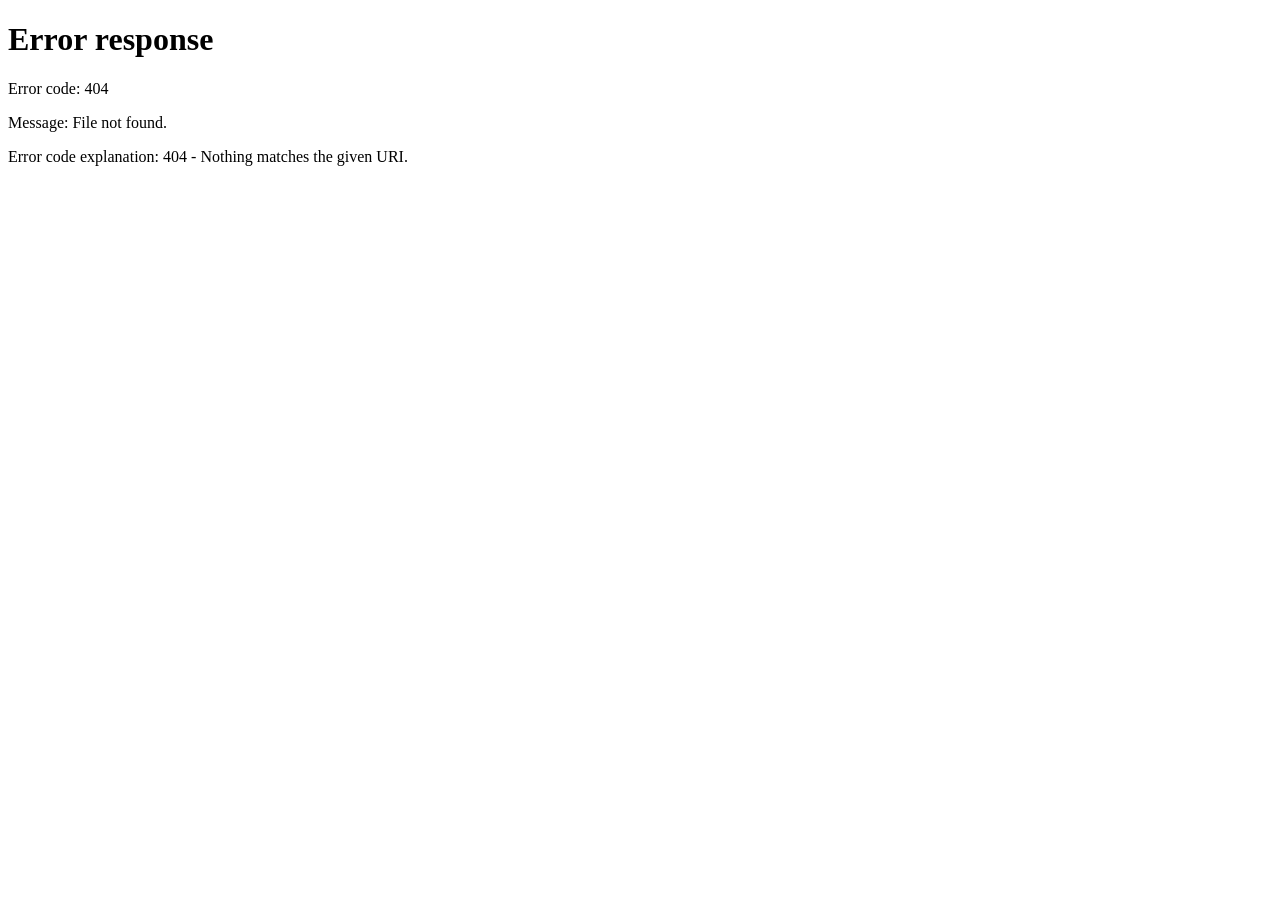
==== public/index.html @ 0823ecae "feat: Initial release of CREW/DECK - Production Employee Management System in C11" ====
<!DOCTYPE html>
<html lang="en" data-theme="dark">
<head>
  <meta charset="UTF-8">
  <meta name="viewport" content="width=device-width, initial-scale=1.0">
  <title>CREW/DECK - Mission Control for People</title>
  <meta name="description" content="Production-ready Employee Management System with deep ink aesthetics, command palette, interactive org constellation, and real-time HR operations.">
  <link rel="stylesheet" href="css/variables.css">
  <link rel="stylesheet" href="css/style.css">
</head>
<body>
  <div id="app-root">
    <!-- Slim Rail Navigation -->
    <nav class="nav-rail" aria-label="Main Navigation">
      <div id="brand-icon" class="brand-icon" title="CREW/DECK Mission Deck">
        C/D
      </div>

      <div class="nav-links">
        <button class="nav-item active" data-view="dashboard" data-tooltip="Mission Deck" aria-label="Mission Deck">
          <svg viewBox="0 0 24 24" fill="none" stroke="currentColor">
            <rect x="3" y="3" width="7" height="9" rx="1"/>
            <rect x="14" y="3" width="7" height="5" rx="1"/>
            <rect x="14" y="12" width="7" height="9" rx="1"/>
            <rect x="3" y="16" width="7" height="5" rx="1"/>
          </svg>
        </button>

        <button class="nav-item" data-view="employees" data-tooltip="Employee Directory" aria-label="Employees">
          <svg viewBox="0 0 24 24" fill="none" stroke="currentColor">
            <path d="M17 21v-2a4 4 0 0 0-4-4H5a4 4 0 0 0-4 4v2"/>
            <circle cx="9" cy="7" r="4"/>
            <path d="M23 21v-2a4 4 0 0 0-3-3.87"/>
            <path d="M16 3.13a4 4 0 0 1 0 7.75"/>
          </svg>
        </button>

        <button class="nav-item" data-view="org" data-tooltip="Org Constellation" aria-label="Org Constellation">
          <svg viewBox="0 0 24 24" fill="none" stroke="currentColor">
            <circle cx="12" cy="5" r="3"/>
            <circle cx="6" cy="19" r="3"/>
            <circle cx="18" cy="19" r="3"/>
            <line x1="12" y1="8" x2="6" y2="16"/>
            <line x1="12" y1="8" x2="18" y2="16"/>
          </svg>
        </button>

        <button class="nav-item" data-view="departments" data-tooltip="Departments" aria-label="Departments">
          <svg viewBox="0 0 24 24" fill="none" stroke="currentColor">
            <rect x="2" y="7" width="20" height="14" rx="2" ry="2"/>
            <path d="M16 21V5a2 2 0 0 0-2-2h-4a2 2 0 0 0-2 2v16"/>
          </svg>
        </button>

        <button class="nav-item" data-view="attendance" data-tooltip="Attendance & Heatmap" aria-label="Attendance">
          <svg viewBox="0 0 24 24" fill="none" stroke="currentColor">
            <circle cx="12" cy="12" r="10"/>
            <polyline points="12 6 12 12 16 14"/>
          </svg>
        </button>

        <button class="nav-item" data-view="leave" data-tooltip="Leave Operations" aria-label="Leave">
          <svg viewBox="0 0 24 24" fill="none" stroke="currentColor">
            <rect x="3" y="4" width="18" height="18" rx="2" ry="2"/>
            <line x1="16" y1="2" x2="16" y2="6"/>
            <line x1="8" y1="2" x2="8" y2="6"/>
            <line x1="3" y1="10" x2="21" y2="10"/>
          </svg>
        </button>

        <button class="nav-item" data-view="payroll" data-tooltip="Payroll Summaries" aria-label="Payroll">
          <svg viewBox="0 0 24 24" fill="none" stroke="currentColor">
            <line x1="12" y1="1" x2="12" y2="23"/>
            <path d="M17 5H9.5a3.5 3.5 0 0 0 0 7h5a3.5 3.5 0 0 1 0 7H6"/>
          </svg>
        </button>

        <button class="nav-item" data-view="audit" data-tooltip="Audit Trail" aria-label="Audit">
          <svg viewBox="0 0 24 24" fill="none" stroke="currentColor">
            <path d="M14 2H6a2 2 0 0 0-2 2v16a2 2 0 0 0 2 2h12a2 2 0 0 0 2-2V8z"/>
            <polyline points="14 2 14 8 20 8"/>
            <line x1="16" y1="13" x2="8" y2="13"/>
            <line x1="16" y1="17" x2="8" y2="17"/>
            <polyline points="10 9 9 9 8 9"/>
          </svg>
        </button>
      </div>

      <div class="rail-footer">
        <button id="theme-toggle-btn" class="theme-toggle-btn" aria-label="Toggle Theme">
          ☀️
        </button>
      </div>
    </nav>

    <!-- Main Viewport Area -->
    <main class="main-wrapper">
      <!-- Top Command Bar -->
      <header class="top-bar">
        <div class="top-bar-left">
          <div class="page-title">
            <span id="page-title-text">Mission Deck</span>
            <span id="page-title-badge" class="page-badge">OVERVIEW</span>
          </div>
        </div>

        <div class="top-bar-right">
          <button id="search-trigger" class="search-trigger" aria-label="Open Command Palette">
            <span>🔍 Search actions or crew...</span>
            <kbd class="kbd">⌘K</kbd>
          </button>

          <div id="user-badge" class="user-badge">
            <div class="avatar-circle" style="background-color: var(--accent-amber);">AD</div>
            <span style="font-weight: 600; font-size: 12px;">Admin</span>
            <span class="user-role-badge">ADMIN</span>
          </div>
        </div>
      </header>

      <!-- Scrollable Viewport -->
      <div id="viewport-content" class="viewport-content"></div>
    </main>
  </div>

  <!-- Scripts -->
  <script src="js/api.js"></script>
  <script src="js/auth.js"></script>
  <script src="js/drawer.js"></script>
  <script src="js/command_palette.js"></script>
  <script src="js/constellation.js"></script>
  <script src="js/app.js"></script>
</body>
</html>
---- public/css/variables.css ----
:root {
  /* Fonts */
  --font-display: 'Space Grotesk', -apple-system, BlinkMacSystemFont, sans-serif;
  --font-body: 'Inter', -apple-system, BlinkMacSystemFont, sans-serif;
  --font-mono: 'JetBrains Mono', monospace;

  /* Base Spacing */
  --space-xs: 0.25rem;
  --space-sm: 0.5rem;
  --space-md: 1rem;
  --space-lg: 1.5rem;
  --space-xl: 2rem;
  --space-2xl: 3rem;

  /* Border Radius */
  --radius-sm: 6px;
  --radius-md: 10px;
  --radius-lg: 14px;
  --radius-full: 9999px;

  /* Transitions */
  --transition-fast: 150ms cubic-bezier(0.4, 0, 0.2, 1);
  --transition-normal: 220ms cubic-bezier(0.4, 0, 0.2, 1);
  --transition-slow: 350ms cubic-bezier(0.4, 0, 0.2, 1);

  /* Shadows */
  --shadow-sm: 0 1px 2px rgba(0, 0, 0, 0.25);
  --shadow-md: 0 4px 12px rgba(0, 0, 0, 0.35);
  --shadow-lg: 0 12px 32px rgba(0, 0, 0, 0.45);
  --shadow-glow: 0 0 20px rgba(255, 176, 32, 0.2);

  /* Dark Theme (Default: Mission Control / Deep Ink) */
  --bg-app: #0E1116;
  --bg-surface: #161B22;
  --bg-surface-elevated: #1F242C;
  --bg-surface-hover: #262D37;
  --bg-rail: #0B0E12;
  --bg-input: #12151B;

  --border-subtle: #232933;
  --border-medium: #303743;
  --border-focus: #FFB020;

  --text-primary: #F0F6FC;
  --text-secondary: #8B949E;
  --text-muted: #5A6472;
  --text-inverted: #0E1116;

  /* Brand Accents */
  --accent-amber: #FFB020;
  --accent-amber-glow: rgba(255, 176, 32, 0.15);
  --accent-teal: #2DD4BF;
  --accent-teal-glow: rgba(45, 212, 191, 0.15);
  --accent-rose: #F43F5E;
  --accent-blue: #38BDF8;
  --accent-purple: #A78BFA;

  /* Heatmap levels */
  --heatmap-0: #1C2128;
  --heatmap-1: #115E59;
  --heatmap-2: #0D9488;
  --heatmap-3: #14B8A6;
  --heatmap-4: #2DD4BF;
}

/* Light Theme (Warm Paper Command Deck) */
[data-theme="light"] {
  --bg-app: #F4EFE6;
  --bg-surface: #FFFFFF;
  --bg-surface-elevated: #F9F6F0;
  --bg-surface-hover: #EDE8DE;
  --bg-rail: #EBE5DB;
  --bg-input: #FFFFFF;

  --border-subtle: #E2DBD0;
  --border-medium: #D1C7BA;
  --border-focus: #D98200;

  --text-primary: #1C2024;
  --text-secondary: #586069;
  --text-muted: #8A929B;
  --text-inverted: #FFFFFF;

  --accent-amber: #D98200;
  --accent-amber-glow: rgba(217, 130, 0, 0.15);
  --accent-teal: #0D9488;
  --accent-teal-glow: rgba(13, 148, 136, 0.15);

  --shadow-sm: 0 1px 2px rgba(60, 50, 40, 0.08);
  --shadow-md: 0 4px 12px rgba(60, 50, 40, 0.12);
  --shadow-lg: 0 12px 32px rgba(60, 50, 40, 0.16);

  --heatmap-0: #E2DBD0;
  --heatmap-1: #99F6E4;
  --heatmap-2: #5EEAD4;
  --heatmap-3: #14B8A6;
  --heatmap-4: #0F766E;
}
---- public/css/style.css ----
@import url('https://fonts.googleapis.com/css2?family=Inter:wght@400;500;600;700&family=JetBrains+Mono:wght@400;500;600&family=Space+Grotesk:wght@500;600;700&display=swap');
@import url('variables.css');

/* Global Reset */
*, *::before, *::after {
  box-sizing: border-box;
  margin: 0;
  padding: 0;
}

html, body {
  height: 100%;
  width: 100%;
  background-color: var(--bg-app);
  color: var(--text-primary);
  font-family: var(--font-body);
  font-size: 14px;
  line-height: 1.5;
  -webkit-font-smoothing: antialiased;
  -moz-osx-font-smoothing: grayscale;
  overflow: hidden;
}

/* Accessibility Focus Ring */
:focus-visible {
  outline: 2px solid var(--border-focus);
  outline-offset: 2px;
}

/* Tabular Numerals */
.num, .font-mono, td.salary, .metric-value, .id-badge {
  font-family: var(--font-mono);
  font-variant-numeric: tabular-nums;
}

/* App Shell Layout */
#app-root {
  display: flex;
  height: 100vh;
  width: 100vw;
  overflow: hidden;
}

/* Slim Rail Navigation */
.nav-rail {
  width: 64px;
  background-color: var(--bg-rail);
  border-right: 1px solid var(--border-subtle);
  display: flex;
  flex-direction: column;
  align-items: center;
  padding: var(--space-md) 0;
  z-index: 40;
  flex-shrink: 0;
  transition: width var(--transition-normal);
}

.brand-icon {
  width: 38px;
  height: 38px;
  border-radius: var(--radius-md);
  background: linear-gradient(135deg, var(--accent-amber), #E69500);
  display: flex;
  align-items: center;
  justify-content: center;
  color: #0E1116;
  font-weight: 700;
  font-family: var(--font-display);
  font-size: 16px;
  margin-bottom: var(--space-xl);
  box-shadow: 0 0 12px var(--accent-amber-glow);
  cursor: pointer;
}

.nav-links {
  display: flex;
  flex-direction: column;
  gap: var(--space-sm);
  width: 100%;
  align-items: center;
  flex: 1;
}

.nav-item {
  width: 44px;
  height: 44px;
  border-radius: var(--radius-md);
  display: flex;
  align-items: center;
  justify-content: center;
  color: var(--text-secondary);
  background: transparent;
  border: none;
  cursor: pointer;
  position: relative;
  transition: all var(--transition-fast);
}

.nav-item:hover {
  color: var(--text-primary);
  background-color: var(--bg-surface-hover);
}

.nav-item.active {
  color: var(--accent-amber);
  background-color: var(--bg-surface);
}

.nav-item.active::before {
  content: '';
  position: absolute;
  left: 0;
  width: 3px;
  height: 20px;
  background-color: var(--accent-amber);
  border-radius: 0 4px 4px 0;
}

.nav-item svg {
  width: 20px;
  height: 20px;
  stroke-width: 1.8;
}

/* Tooltip on hover */
.nav-item::after {
  content: attr(data-tooltip);
  position: absolute;
  left: 68px;
  background: var(--bg-surface-elevated);
  color: var(--text-primary);
  padding: 4px 10px;
  border-radius: var(--radius-sm);
  font-size: 12px;
  font-weight: 500;
  white-space: nowrap;
  pointer-events: none;
  opacity: 0;
  transform: translateX(-4px);
  transition: all var(--transition-fast);
  border: 1px solid var(--border-subtle);
  box-shadow: var(--shadow-md);
  z-index: 100;
}

.nav-item:hover::after {
  opacity: 1;
  transform: translateX(0);
}

.rail-footer {
  display: flex;
  flex-direction: column;
  align-items: center;
  gap: var(--space-sm);
  width: 100%;
}

/* Main Content Area */
.main-wrapper {
  flex: 1;
  display: flex;
  flex-direction: column;
  height: 100%;
  overflow: hidden;
  background-color: var(--bg-app);
}

/* Top Command Bar */
.top-bar {
  height: 56px;
  border-bottom: 1px solid var(--border-subtle);
  background-color: var(--bg-surface);
  display: flex;
  align-items: center;
  justify-content: space-between;
  padding: 0 var(--space-lg);
  flex-shrink: 0;
  z-index: 20;
}

.top-bar-left {
  display: flex;
  align-items: center;
  gap: var(--space-md);
}

.page-title {
  font-family: var(--font-display);
  font-size: 18px;
  font-weight: 700;
  color: var(--text-primary);
  display: flex;
  align-items: center;
  gap: var(--space-sm);
}

.page-badge {
  font-family: var(--font-mono);
  font-size: 11px;
  padding: 2px 8px;
  border-radius: var(--radius-full);
  background-color: var(--bg-surface-elevated);
  border: 1px solid var(--border-subtle);
  color: var(--text-secondary);
}

.search-trigger {
  display: flex;
  align-items: center;
  gap: var(--space-sm);
  background-color: var(--bg-input);
  border: 1px solid var(--border-subtle);
  padding: 6px 14px;
  border-radius: var(--radius-md);
  color: var(--text-secondary);
  font-size: 13px;
  cursor: pointer;
  transition: all var(--transition-fast);
  min-width: 220px;
}

.search-trigger:hover {
  border-color: var(--border-medium);
  color: var(--text-primary);
}

.kbd {
  font-family: var(--font-mono);
  font-size: 10px;
  background-color: var(--bg-surface-elevated);
  border: 1px solid var(--border-medium);
  border-radius: 4px;
  padding: 2px 6px;
  color: var(--text-muted);
}

.top-bar-right {
  display: flex;
  align-items: center;
  gap: var(--space-md);
}

.theme-toggle-btn {
  background: transparent;
  border: 1px solid var(--border-subtle);
  color: var(--text-secondary);
  width: 36px;
  height: 36px;
  border-radius: var(--radius-md);
  display: flex;
  align-items: center;
  justify-content: center;
  cursor: pointer;
  transition: all var(--transition-fast);
}

.theme-toggle-btn:hover {
  color: var(--text-primary);
  background-color: var(--bg-surface-hover);
  border-color: var(--border-medium);
}

.user-badge {
  display: flex;
  align-items: center;
  gap: var(--space-sm);
  padding: 4px 10px 4px 6px;
  border-radius: var(--radius-full);
  background-color: var(--bg-surface-elevated);
  border: 1px solid var(--border-subtle);
  cursor: pointer;
  transition: all var(--transition-fast);
}

.user-badge:hover {
  border-color: var(--border-medium);
}

.avatar-circle {
  width: 26px;
  height: 26px;
  border-radius: 50%;
  display: flex;
  align-items: center;
  justify-content: center;
  font-weight: 600;
  font-size: 11px;
  color: #0E1116;
  text-transform: uppercase;
}

.user-role-badge {
  font-size: 10px;
  text-transform: uppercase;
  font-weight: 700;
  letter-spacing: 0.5px;
  padding: 1px 6px;
  border-radius: var(--radius-sm);
  background-color: var(--accent-amber-glow);
  color: var(--accent-amber);
}

/* Scrollable Viewport */
.viewport-content {
  flex: 1;
  overflow-y: auto;
  padding: var(--space-lg);
  display: flex;
  flex-direction: column;
  gap: var(--space-lg);
}

/* Bento Grid Dashboard */
.bento-grid {
  display: grid;
  grid-template-columns: repeat(12, 1fr);
  gap: var(--space-md);
}

.bento-card {
  background-color: var(--bg-surface);
  border: 1px solid var(--border-subtle);
  border-radius: var(--radius-lg);
  padding: var(--space-lg);
  display: flex;
  flex-direction: column;
  position: relative;
  overflow: hidden;
  transition: all var(--transition-fast);
}

.bento-card:hover {
  border-color: var(--border-medium);
}

.card-span-3 { grid-column: span 3; }
.card-span-4 { grid-column: span 4; }
.card-span-6 { grid-column: span 6; }
.card-span-8 { grid-column: span 8; }
.card-span-12 { grid-column: span 12; }

.metric-card {
  justify-content: space-between;
}

.metric-header {
  display: flex;
  align-items: center;
  justify-content: space-between;
  margin-bottom: var(--space-sm);
}

.metric-label {
  font-size: 12px;
  font-weight: 600;
  text-transform: uppercase;
  letter-spacing: 0.5px;
  color: var(--text-secondary);
}

.metric-icon-wrap {
  width: 32px;
  height: 32px;
  border-radius: var(--radius-md);
  display: flex;
  align-items: center;
  justify-content: center;
  background-color: var(--bg-surface-elevated);
  color: var(--accent-amber);
}

.metric-value {
  font-size: 28px;
  font-weight: 700;
  color: var(--text-primary);
  line-height: 1.1;
}

.metric-footer {
  margin-top: var(--space-sm);
  display: flex;
  align-items: center;
  gap: var(--space-xs);
  font-size: 12px;
  color: var(--text-secondary);
}

.metric-trend-up {
  color: var(--accent-teal);
  display: flex;
  align-items: center;
  font-weight: 600;
}

/* Card Headers */
.card-title-bar {
  display: flex;
  align-items: center;
  justify-content: space-between;
  margin-bottom: var(--space-md);
}

.card-title {
  font-family: var(--font-display);
  font-size: 15px;
  font-weight: 700;
  color: var(--text-primary);
}

/* Sparkline Attendance Chart */
.sparkline-container {
  display: flex;
  align-items: flex-end;
  gap: 6px;
  height: 90px;
  padding-top: var(--space-sm);
  width: 100%;
}

.spark-bar-col {
  flex: 1;
  display: flex;
  flex-direction: column;
  align-items: center;
  gap: 4px;
  height: 100%;
  justify-content: flex-end;
}

.spark-bar {
  width: 100%;
  border-radius: 4px 4px 0 0;
  background-color: var(--accent-teal);
  transition: height var(--transition-normal);
  min-height: 4px;
  position: relative;
}

.spark-bar.weekend {
  background-color: var(--border-medium);
  opacity: 0.4;
}

.spark-date {
  font-size: 9px;
  font-family: var(--font-mono);
  color: var(--text-muted);
}

/* Progress List (Department Distribution) */
.dept-progress-list {
  display: flex;
  flex-direction: column;
  gap: var(--space-sm);
}

.dept-progress-row {
  display: flex;
  flex-direction: column;
  gap: 4px;
}

.dept-progress-meta {
  display: flex;
  justify-content: space-between;
  font-size: 12px;
}

.dept-name-label {
  font-weight: 500;
  color: var(--text-primary);
}

.dept-count-label {
  font-family: var(--font-mono);
  color: var(--text-secondary);
}

.progress-track {
  height: 6px;
  width: 100%;
  background-color: var(--bg-surface-elevated);
  border-radius: var(--radius-full);
  overflow: hidden;
}

.progress-fill {
  height: 100%;
  background: linear-gradient(90deg, var(--accent-amber), #F59E0B);
  border-radius: var(--radius-full);
  transition: width var(--transition-normal);
}

/* Action Banner */
.action-banner {
  background: linear-gradient(135deg, rgba(255, 176, 32, 0.08), rgba(45, 212, 191, 0.04));
  border: 1px solid var(--accent-amber-glow);
  border-radius: var(--radius-lg);
  padding: var(--space-lg);
  display: flex;
  align-items: center;
  justify-content: space-between;
}

/* Buttons */
.btn {
  display: inline-flex;
  align-items: center;
  justify-content: center;
  gap: var(--space-xs);
  padding: 8px 16px;
  border-radius: var(--radius-md);
  font-weight: 600;
  font-size: 13px;
  cursor: pointer;
  border: 1px solid transparent;
  transition: all var(--transition-fast);
  white-space: nowrap;
}

.btn-primary {
  background-color: var(--accent-amber);
  color: #0E1116;
}

.btn-primary:hover {
  background-color: #E69500;
  box-shadow: 0 0 14px var(--accent-amber-glow);
}

.btn-secondary {
  background-color: var(--bg-surface-elevated);
  border-color: var(--border-medium);
  color: var(--text-primary);
}

.btn-secondary:hover {
  background-color: var(--bg-surface-hover);
  border-color: var(--text-secondary);
}

.btn-danger {
  background-color: rgba(244, 63, 94, 0.15);
  border-color: rgba(244, 63, 94, 0.3);
  color: var(--accent-rose);
}

.btn-danger:hover {
  background-color: var(--accent-rose);
  color: #FFFFFF;
}

.btn-teal {
  background-color: var(--accent-teal);
  color: #0E1116;
}

.btn-teal:hover {
  background-color: #26BBA8;
}

.btn-sm {
  padding: 4px 10px;
  font-size: 12px;
}

/* Data Table Container */
.table-card {
  background-color: var(--bg-surface);
  border: 1px solid var(--border-subtle);
  border-radius: var(--radius-lg);
  overflow: hidden;
  display: flex;
  flex-direction: column;
}

.table-toolbar {
  padding: var(--space-md) var(--space-lg);
  display: flex;
  align-items: center;
  justify-content: space-between;
  border-bottom: 1px solid var(--border-subtle);
  gap: var(--space-md);
  flex-wrap: wrap;
}

.toolbar-left, .toolbar-right {
  display: flex;
  align-items: center;
  gap: var(--space-sm);
  flex-wrap: wrap;
}

.filter-input {
  background-color: var(--bg-input);
  border: 1px solid var(--border-subtle);
  color: var(--text-primary);
  border-radius: var(--radius-md);
  padding: 6px 12px;
  font-size: 13px;
  min-width: 180px;
}

.filter-input:focus {
  border-color: var(--border-focus);
  outline: none;
}

.filter-select {
  background-color: var(--bg-input);
  border: 1px solid var(--border-subtle);
  color: var(--text-primary);
  border-radius: var(--radius-md);
  padding: 6px 10px;
  font-size: 13px;
}

.table-responsive {
  width: 100%;
  overflow-x: auto;
}

.data-table {
  width: 100%;
  border-collapse: collapse;
  text-align: left;
}

.data-table th {
  padding: 10px var(--space-md);
  font-size: 11px;
  text-transform: uppercase;
  letter-spacing: 0.5px;
  font-weight: 600;
  color: var(--text-secondary);
  background-color: var(--bg-surface-elevated);
  border-bottom: 1px solid var(--border-subtle);
  white-space: nowrap;
}

.data-table td {
  padding: 12px var(--space-md);
  border-bottom: 1px solid var(--border-subtle);
  color: var(--text-primary);
  vertical-align: middle;
}

.data-table tr:last-child td {
  border-bottom: none;
}

.data-table tbody tr {
  transition: background-color var(--transition-fast);
}

.data-table tbody tr:hover {
  background-color: var(--bg-surface-hover);
  cursor: pointer;
}

/* Status Badges */
.status-badge {
  display: inline-flex;
  align-items: center;
  gap: 5px;
  font-size: 11px;
  font-weight: 600;
  text-transform: capitalize;
  padding: 2px 8px;
  border-radius: var(--radius-full);
}

.status-badge::before {
  content: '';
  width: 6px;
  height: 6px;
  border-radius: 50%;
}

.status-active, .status-present, .status-approved {
  background-color: rgba(45, 212, 191, 0.12);
  color: var(--accent-teal);
}
.status-active::before, .status-present::before, .status-approved::before {
  background-color: var(--accent-teal);
}

.status-on-leave, .status-half-day, .status-pending {
  background-color: rgba(255, 176, 32, 0.12);
  color: var(--accent-amber);
}
.status-on-leave::before, .status-half-day::before, .status-pending::before {
  background-color: var(--accent-amber);
}

.status-exited, .status-absent, .status-rejected {
  background-color: rgba(244, 63, 94, 0.12);
  color: var(--accent-rose);
}
.status-exited::before, .status-absent::before, .status-rejected::before {
  background-color: var(--accent-rose);
}

.status-late {
  background-color: rgba(245, 158, 11, 0.12);
  color: #F59E0B;
}
.status-late::before {
  background-color: #F59E0B;
}

/* Table Pagination Footer */
.table-pagination {
  padding: var(--space-sm) var(--space-lg);
  display: flex;
  align-items: center;
  justify-content: space-between;
  background-color: var(--bg-surface-elevated);
  border-top: 1px solid var(--border-subtle);
  font-size: 12px;
  color: var(--text-secondary);
}

/* Slide-Over Profile Drawer */
.drawer-backdrop {
  position: fixed;
  inset: 0;
  background-color: rgba(14, 17, 22, 0.65);
  backdrop-filter: blur(4px);
  z-index: 60;
  opacity: 0;
  pointer-events: none;
  transition: opacity var(--transition-normal);
}

.drawer-backdrop.open {
  opacity: 1;
  pointer-events: auto;
}

.slide-drawer {
  position: fixed;
  top: 0;
  right: 0;
  bottom: 0;
  width: 480px;
  max-width: 90vw;
  background-color: var(--bg-surface);
  border-left: 1px solid var(--border-subtle);
  box-shadow: var(--shadow-lg);
  z-index: 70;
  transform: translateX(100%);
  transition: transform var(--transition-normal);
  display: flex;
  flex-direction: column;
  overflow: hidden;
}

.slide-drawer.open {
  transform: translateX(0);
}

.drawer-header {
  padding: var(--space-lg);
  border-bottom: 1px solid var(--border-subtle);
  display: flex;
  align-items: center;
  justify-content: space-between;
  background-color: var(--bg-surface-elevated);
}

.drawer-body {
  flex: 1;
  overflow-y: auto;
  padding: var(--space-lg);
  display: flex;
  flex-direction: column;
  gap: var(--space-lg);
}

.drawer-footer {
  padding: var(--space-md) var(--space-lg);
  border-top: 1px solid var(--border-subtle);
  display: flex;
  align-items: center;
  justify-content: flex-end;
  gap: var(--space-sm);
  background-color: var(--bg-surface-elevated);
}

/* Attendance Heatmap Grid (GitHub style) */
.heatmap-container {
  display: flex;
  flex-direction: column;
  gap: var(--space-sm);
  padding: var(--space-md);
  background-color: var(--bg-surface-elevated);
  border-radius: var(--radius-md);
  border: 1px solid var(--border-subtle);
  overflow-x: auto;
}

.heatmap-grid {
  display: grid;
  grid-template-rows: repeat(7, 12px);
  grid-auto-flow: column;
  grid-auto-columns: 12px;
  gap: 3px;
}

.heatmap-cell {
  width: 12px;
  height: 12px;
  border-radius: 2px;
  background-color: var(--heatmap-0);
  cursor: pointer;
  position: relative;
  transition: transform 100ms ease;
}

.heatmap-cell:hover {
  transform: scale(1.3);
  z-index: 10;
}

.heatmap-cell.level-0 { background-color: var(--heatmap-0); }
.heatmap-cell.level-1 { background-color: var(--heatmap-1); }
.heatmap-cell.level-2 { background-color: var(--heatmap-2); }
.heatmap-cell.level-3 { background-color: var(--heatmap-3); }
.heatmap-cell.level-4 { background-color: var(--heatmap-4); }

.heatmap-legend {
  display: flex;
  align-items: center;
  justify-content: flex-end;
  gap: 4px;
  font-size: 11px;
  color: var(--text-muted);
  margin-top: 4px;
}

/* Command Palette Modal */
.cmd-backdrop {
  position: fixed;
  inset: 0;
  background-color: rgba(10, 12, 16, 0.75);
  backdrop-filter: blur(8px);
  z-index: 100;
  display: none;
  align-items: flex-start;
  justify-content: center;
  padding-top: 15vh;
}

.cmd-backdrop.open {
  display: flex;
}

.cmd-modal {
  width: 580px;
  max-width: 92vw;
  background-color: var(--bg-surface);
  border: 1px solid var(--border-medium);
  border-radius: var(--radius-lg);
  box-shadow: var(--shadow-lg), var(--shadow-glow);
  display: flex;
  flex-direction: column;
  overflow: hidden;
  animation: cmdSlideDown 180ms ease;
}

@keyframes cmdSlideDown {
  from { opacity: 0; transform: translateY(-12px) scale(0.98); }
  to { opacity: 1; transform: translateY(0) scale(1); }
}

.cmd-search-input {
  width: 100%;
  padding: 16px 20px;
  background: transparent;
  border: none;
  border-bottom: 1px solid var(--border-subtle);
  font-size: 16px;
  font-family: var(--font-body);
  color: var(--text-primary);
  outline: none;
}

.cmd-list {
  max-height: 340px;
  overflow-y: auto;
  padding: var(--space-sm);
  display: flex;
  flex-direction: column;
  gap: 2px;
}

.cmd-item {
  display: flex;
  align-items: center;
  justify-content: space-between;
  padding: 10px 14px;
  border-radius: var(--radius-md);
  color: var(--text-primary);
  font-size: 13px;
  cursor: pointer;
  transition: all 100ms ease;
}

.cmd-item:hover, .cmd-item.selected {
  background-color: var(--bg-surface-hover);
  color: var(--accent-amber);
}

.cmd-item-left {
  display: flex;
  align-items: center;
  gap: var(--space-sm);
}

.cmd-badge {
  font-size: 10px;
  font-family: var(--font-mono);
  color: var(--text-muted);
  text-transform: uppercase;
}

.cmd-footer {
  padding: 8px 16px;
  border-top: 1px solid var(--border-subtle);
  display: flex;
  align-items: center;
  justify-content: space-between;
  font-size: 11px;
  color: var(--text-muted);
  background-color: var(--bg-surface-elevated);
}

/* Org Constellation Chart Container */
.constellation-wrapper {
  position: relative;
  width: 100%;
  height: calc(100vh - 120px);
  background: radial-gradient(circle at 50% 50%, #151B24 0%, #0E1116 100%);
  border-radius: var(--radius-lg);
  border: 1px solid var(--border-subtle);
  overflow: hidden;
}

#constellation-canvas {
  width: 100%;
  height: 100%;
  cursor: grab;
}

#constellation-canvas:active {
  cursor: grabbing;
}

.constellation-controls {
  position: absolute;
  bottom: 20px;
  right: 20px;
  display: flex;
  flex-direction: column;
  gap: 6px;
  background-color: var(--bg-surface);
  border: 1px solid var(--border-subtle);
  border-radius: var(--radius-md);
  padding: 6px;
  box-shadow: var(--shadow-md);
  z-index: 10;
}

.ctrl-btn {
  width: 32px;
  height: 32px;
  border-radius: var(--radius-sm);
  background: transparent;
  border: none;
  color: var(--text-secondary);
  font-size: 16px;
  display: flex;
  align-items: center;
  justify-content: center;
  cursor: pointer;
  transition: all var(--transition-fast);
}

.ctrl-btn:hover {
  background-color: var(--bg-surface-hover);
  color: var(--text-primary);
}

/* Toast Notifications */
.toast-container {
  position: fixed;
  bottom: 24px;
  right: 24px;
  display: flex;
  flex-direction: column;
  gap: 10px;
  z-index: 120;
}

.toast {
  background-color: var(--bg-surface-elevated);
  border: 1px solid var(--border-medium);
  border-radius: var(--radius-md);
  padding: 12px 18px;
  box-shadow: var(--shadow-lg);
  display: flex;
  align-items: center;
  gap: var(--space-md);
  min-width: 280px;
  animation: toastIn 200ms ease;
}

@keyframes toastIn {
  from { opacity: 0; transform: translateY(12px); }
  to { opacity: 1; transform: translateY(0); }
}

.toast-btn-undo {
  background-color: transparent;
  border: 1px solid var(--accent-amber);
  color: var(--accent-amber);
  padding: 2px 8px;
  border-radius: 4px;
  font-size: 11px;
  font-weight: 600;
  cursor: pointer;
}

/* Responsive Rules */
@media (max-width: 768px) {
  #app-root {
    flex-direction: column-reverse;
  }
  .nav-rail {
    width: 100vw;
    height: 56px;
    flex-direction: row;
    border-right: none;
    border-top: 1px solid var(--border-subtle);
    padding: 0 var(--space-md);
  }
  .brand-icon {
    display: none;
  }
  .nav-links {
    flex-direction: row;
    justify-content: space-around;
  }
  .nav-item.active::before {
    display: none;
  }
  .nav-item.active {
    border-top: 3px solid var(--accent-amber);
    border-radius: 0;
  }
  .rail-footer {
    display: none;
  }
  .bento-card {
    grid-column: span 12 !important;
  }
  .slide-drawer {
    width: 100vw;
  }
}
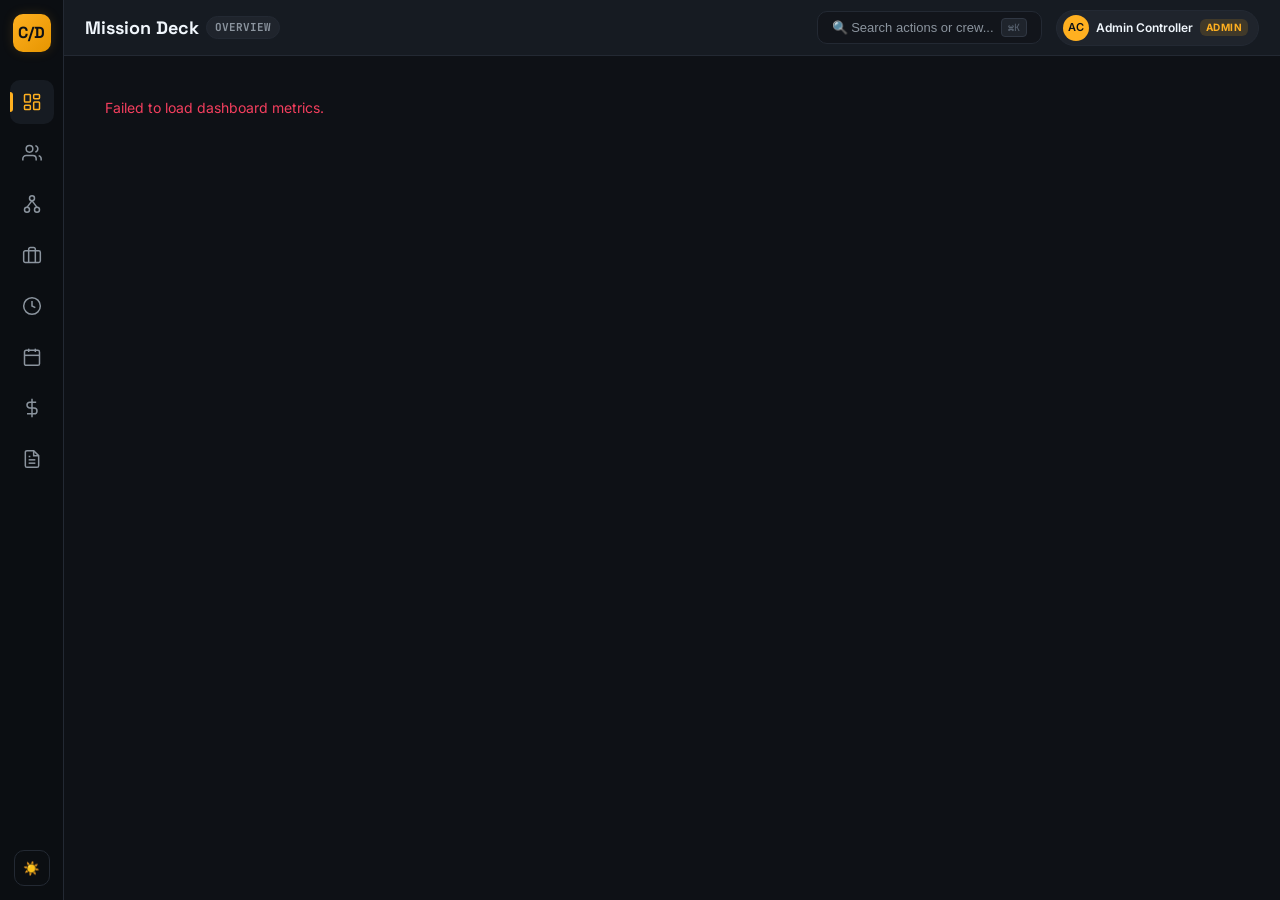
==== commit f796de17: "feat(deploy): add netlify serverless functions and zero-latency client data engine" ====
--- a/public/index.html
+++ b/public/index.html
@@ -124,6 +124,7 @@
   </div>
 
   <!-- Scripts -->
+  <script src="js/mock_backend.js"></script>
   <script src="js/api.js"></script>
   <script src="js/auth.js"></script>
   <script src="js/drawer.js"></script>
